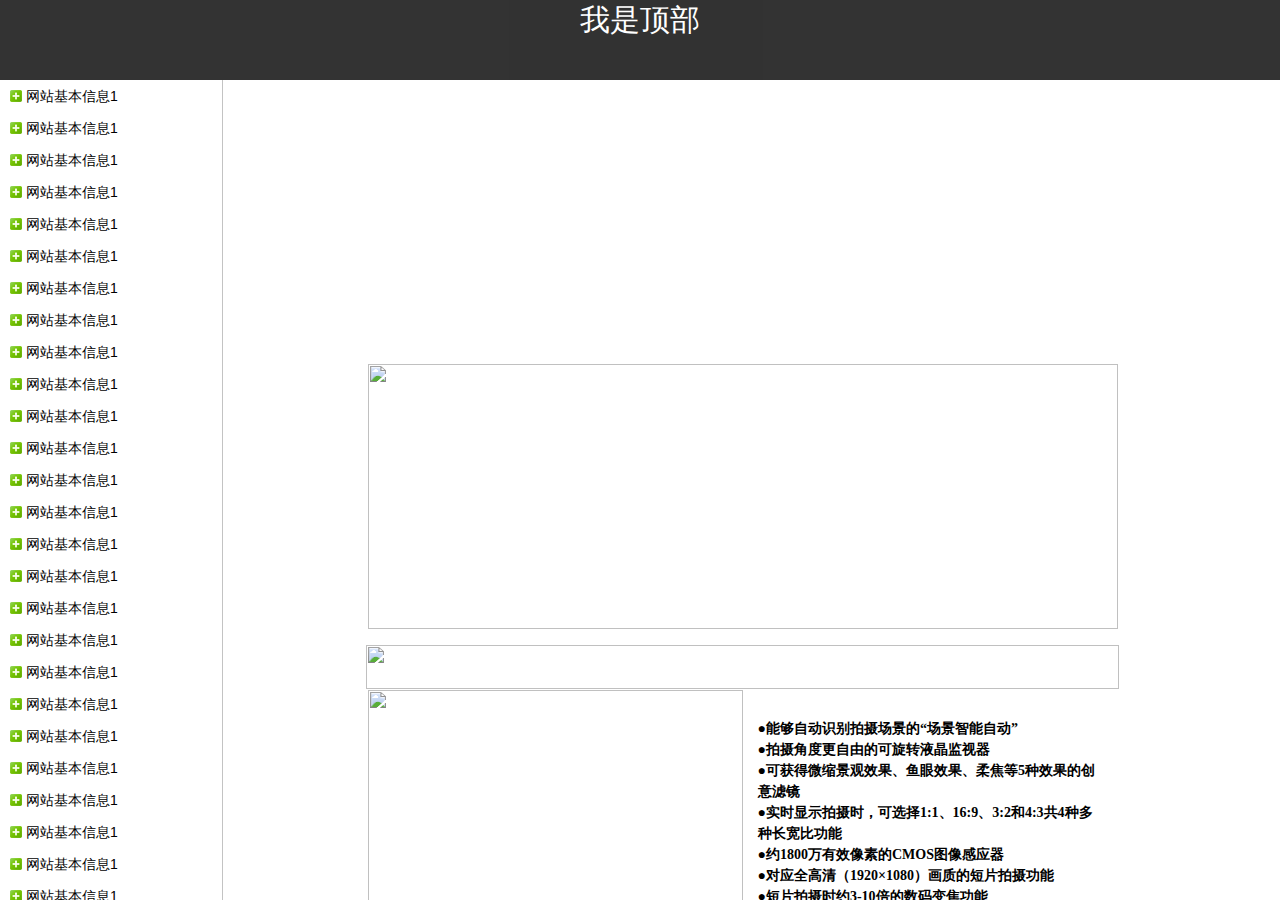
==== ent_project/admin/admin_index.html @ bc36b19e "娱乐" ====
<!DOCTYPE html PUBLIC "-//W3C//DTD HTML 4.01 Transitional//EN" "http://www.w3.org/TR/html4/loose.dtd">
<html>
<head>
<meta http-equiv="Content-Type" content="text/html; charset=UTF-8">
<title>网站管理首页</title>
<link href="css/admin.css" rel="stylesheet" type="text/css">
</head>
<body>
<div class="main_top filter">
<iframe src="top.html"  scrolling="no"  width="100%"></iframe>
</div>
<div  class="main_left">
<iframe src="left.html" class="frame fleft"  frameborder=0  scrolling="no" name="left_s"></iframe>
</div>
<div  class="main_container" >
<iframe src="main.html" class="frame fright"	name="left_m"  name="main"  ></iframe>
</div>

</body>
</html>
---- ent_project/admin/css/admin.css ----
@CHARSET "UTF-8";
body,ul,li{
	margin:0;
	padding:0;
	overflow: hidden;
	margin-bottom: 50px;
}
iframe{
	height:100%;
	border: 0px;
}
.frame{
	overflow-y:scroll; 
     position: absolute;
     z-index: 20;
}
.fleft{
	width: 222px;
}
.fright{
	width: 100%;
}
.main_top{
	 width: 100%;
	height:80px;
	background: #000;
}
.filter{
	 filter: Alpha(Opacity=80);
	 opacity:0.8;
}
.main_left{
	width: 222px;
	position:absolute;
	border-right: 1px solid #c3c3c3;
	height: auto;
	top: 80px;
	z-index: 7px;
	left: 0;
	bottom: 0;
}
.main_container{
	width: 84%;
	position:absolute;
	height: auto;
	top: 80px;
	z-index: 7px;
	right: 0;
	bottom: 0;
}
.main_footer{
	clear:both;
	height:80px;
	width:100%;
	background: #000;	
	position: fixed;
	bottom: 0px;
}
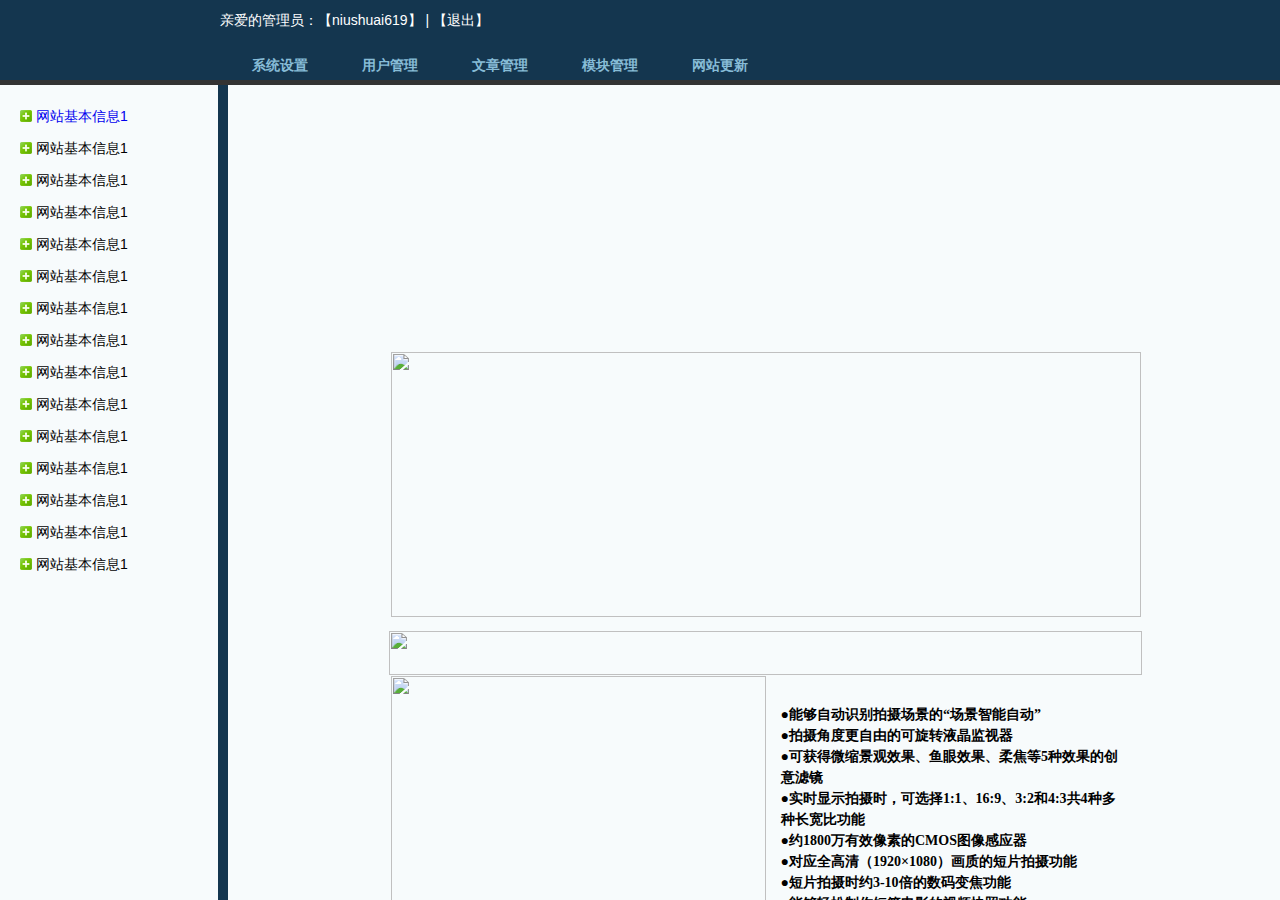
==== commit 72facbdc: "cs" ====
--- a/ent_project/admin/admin_index.html
+++ b/ent_project/admin/admin_index.html
@@ -6,14 +6,17 @@
 <link href="css/admin.css" rel="stylesheet" type="text/css">
 </head>
 <body>
-<div class="main_top filter">
+<div class="main_top">
+
 <iframe src="top.html"  scrolling="no"  width="100%"></iframe>
+<div style="background: #333;height: 5px;"></div>
 </div>
+
 <div  class="main_left">
 <iframe src="left.html" class="frame fleft"  frameborder=0  scrolling="no" name="left_s"></iframe>
 </div>
 <div  class="main_container" >
-<iframe src="main.html" class="frame fright"	name="left_m"  name="main"  ></iframe>
+<iframe src="main.html" class="frame fright"	  name="right_main"  ></iframe>
 </div>
 
 </body>
--- a/ent_project/admin/css/admin.css
+++ b/ent_project/admin/css/admin.css
@@ -5,38 +5,45 @@
 	overflow: hidden;
 	margin-bottom: 50px;
 }
+body{
+	background: #14364f;
+}
 iframe{
 	height:100%;
 	border: 0px;
 }
 .frame{
-	overflow-y:scroll; 
+	overflow-y:auto; 
      position: absolute;
-     z-index: 20;
 }
 .fleft{
-	width: 222px;
+	width: 218px;
+	background: #fff;
 }
 .fright{
 	width: 100%;
+		background: #fff;
 }
 .main_top{
 	 width: 100%;
 	height:80px;
-	background: #000;
+	
+	z-index: 10;
+	position: relative;
+	background: #14364f;
 }
 .filter{
 	 filter: Alpha(Opacity=80);
 	 opacity:0.8;
 }
 .main_left{
-	width: 222px;
+
 	position:absolute;
 	border-right: 1px solid #c3c3c3;
 	height: auto;
 	top: 80px;
 	z-index: 7px;
-	left: 0;
+	left:0;
 	bottom: 0;
 }
 .main_container{
@@ -45,7 +52,7 @@
 	height: auto;
 	top: 80px;
 	z-index: 7px;
-	right: 0;
+	left: 228px;
 	bottom: 0;
 }
 .main_footer{
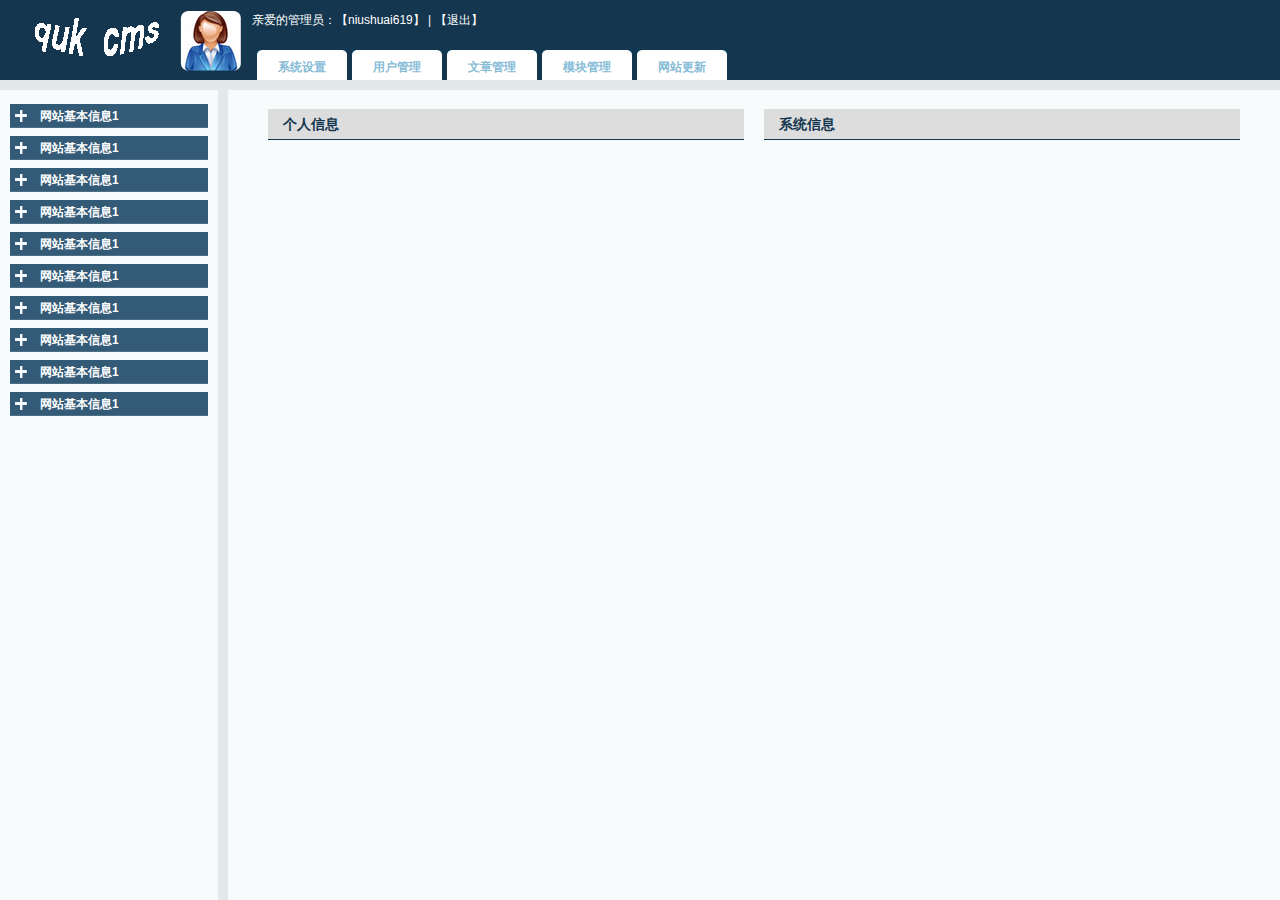
==== commit 669e4205: "cs" ====
--- a/ent_project/admin/admin_index.html
+++ b/ent_project/admin/admin_index.html
@@ -9,7 +9,7 @@
 <div class="main_top">
 
 <iframe src="top.html"  scrolling="no"  width="100%"></iframe>
-<div style="background: #333;height: 5px;"></div>
+<div style="background: #E2E9EA;height: 10px;"></div>
 </div>
 
 <div  class="main_left">
--- a/ent_project/admin/css/admin.css
+++ b/ent_project/admin/css/admin.css
@@ -6,7 +6,7 @@
 	margin-bottom: 50px;
 }
 body{
-	background: #14364f;
+	background: #E2E9EA;
 }
 iframe{
 	height:100%;
